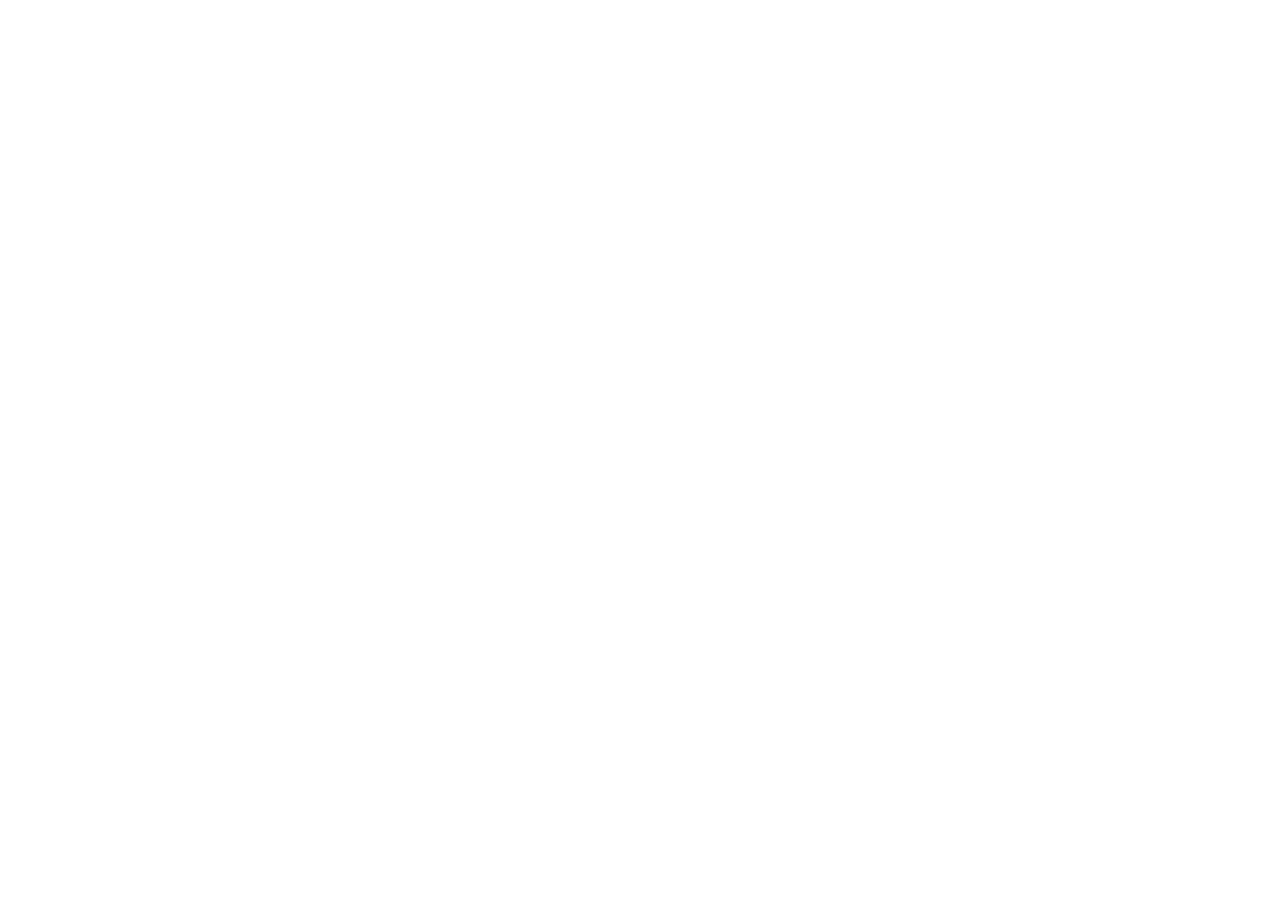
==== index.html @ b63213c5 "Updates" ====
<!doctype html><html lang="en"><head><meta charset="utf-8"/><meta lang="ja"><meta name="viewport" content="width=device-width,initial-scale=1"/><meta name="theme-color" content="#014f41"/><meta name="description" content="雰字の字典サイトです"/><link rel="icon" href="/favicon.ico" sizes="any"><link rel="icon" href="/logo.svg" type="image/svg+xml"><link rel="apple-touch-icon" href="/favicon_180.png"><title>雰字典</title><script defer="defer" src="/static/js/main.938522cc.js"></script><link href="/static/css/main.4795d455.css" rel="stylesheet"></head><body><noscript>You need to enable JavaScript to run this app.</noscript><div id="root"></div></body></html>
---- static/css/main.4795d455.css ----
html{background-color:#fff;font-family:Noto Sans JP,Helvetica Neue,Helvetica,Hiragino Sans,Hiragino Kaku Gothic ProN,Arial,Yu Gothic,Meiryo,sans-serif;font-size:16px}h2{font-size:24px}.App{margin:auto;width:80%}.App-header{border-bottom:1px solid #ccc;box-sizing:border-box;display:inline-flex;justify-content:left;margin:10px auto;padding:15px;width:100%}.App-header img{height:50px}.title{font-size:32px;font-weight:700;margin-left:15px}.App-footer{border-top:1px solid #ccc;margin:30px;padding:20px;text-align:center}.charaList{display:flex;flex-wrap:wrap;justify-content:center}.charaList .charaLink{align-items:center;border:2px solid silver;display:inline-flex;font-size:25px;height:60px;justify-content:center;margin:5px;width:60px}.charaList .charaLink:hover{background-color:#d5f0eb}.charaList>a{color:#000;color:initial;text-decoration:none}.pageWrapper{display:flex;flex-flow:row}.info{display:flex;flex-flow:column;margin:0 20px;width:25%}.info>.charaFrame{align-items:center;display:inline-flex;height:150px;justify-content:center;width:100%}.info>.charaFrame>.mainChara{font-size:100px}.phun{font-family:Phun-Sans,PhunWrite,Times New Roman,YuMincho,Hiragino Mincho ProN,Yu Mincho,MS PMincho,serif;font-weight:400}.dataTable{border-collapse:collapse;border-spacing:0}.dataTable *{border:1px solid #a0a0a0;padding:5px}.dataTable th{background-color:#f5f5f5;width:30%}.langs{flex-grow:1}.langs>.langData>h2{border-bottom:3px solid silver;font-size:28px}.langs>.langData>.dataEntry>h3{background-color:#dcf2ee;border-left:3px solid #014f41;font-size:20px;margin-bottom:10px;margin-top:20px;padding:3px 0 3px .3em}.langs>.langData>.dataEntry>p{margin:0}.phun404{font-size:24px}@media screen and (max-width:750px){.App{width:90%}.pageWrapper{flex-flow:column}.info{margin:0;width:100%}}@font-face{font-family:PhunWrite;src:url(https://kaeru2193.github.io/Phun-Resources/font/PhunWrite-Regular-latest.woff) format("woff")}@font-face{font-family:Phun-Sans;font-weight:400;src:url(https://kaeru2193.github.io/Phun-Resources/font/Phun-Sans/Phun-Sans-Rounded-Regular.woff) format("woff")}@font-face{font-family:Phun-Sans;font-weight:700;src:url(https://kaeru2193.github.io/Phun-Resources/font/Phun-Sans/Phun-Sans-Rounded-Bold.woff) format("woff")}
/*# sourceMappingURL=main.4795d455.css.map*/
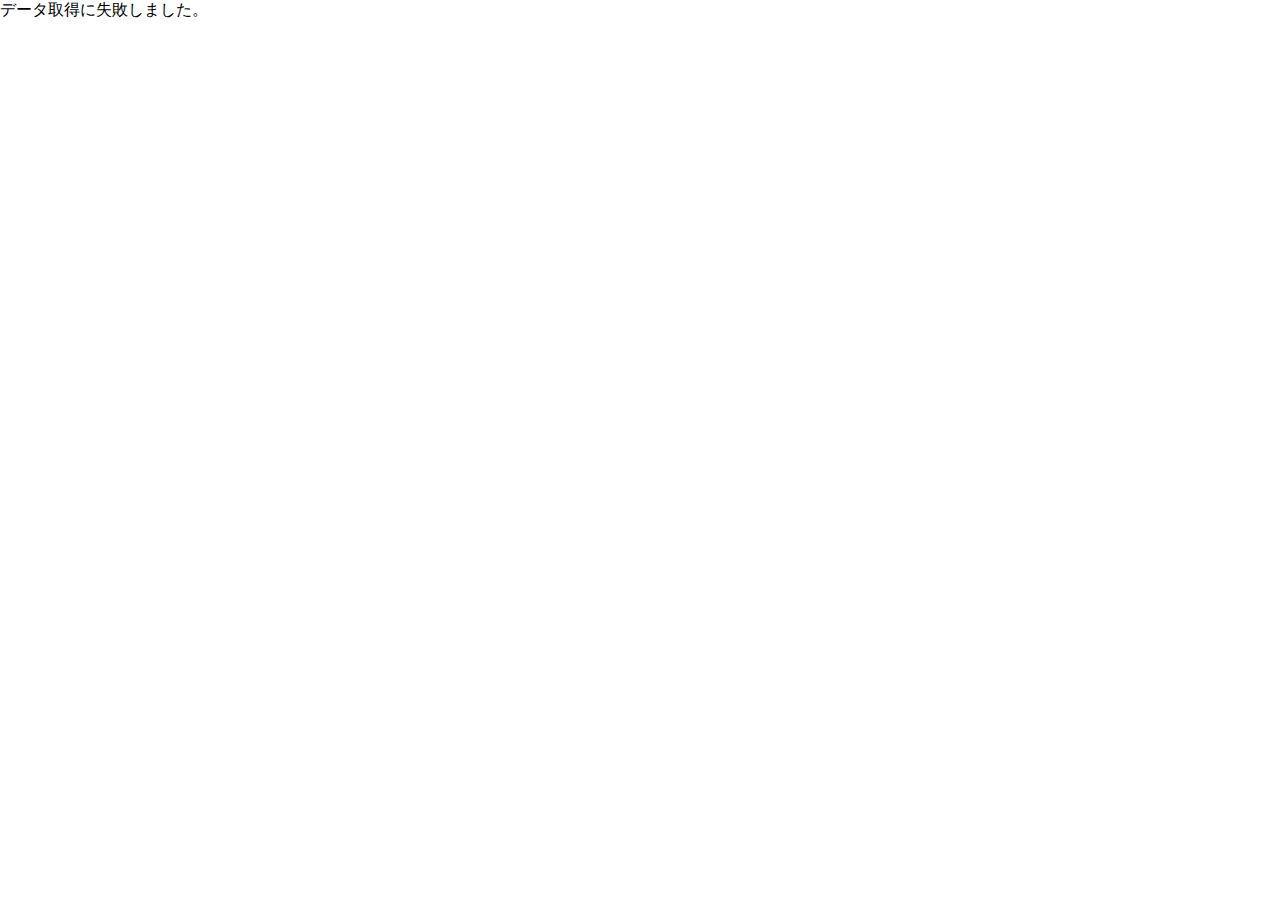
==== commit ebac44b1: "Updates" ====
--- a/index.html
+++ b/index.html
@@ -1 +1 @@
-<!doctype html><html lang="en"><head><meta charset="utf-8"/><meta lang="ja"><meta name="viewport" content="width=device-width,initial-scale=1"/><meta name="theme-color" content="#014f41"/><meta name="description" content="雰字の字典サイトです"/><link rel="icon" href="/favicon.ico" sizes="any"><link rel="icon" href="/logo.svg" type="image/svg+xml"><link rel="apple-touch-icon" href="/favicon_180.png"><title>雰字典</title><script defer="defer" src="/static/js/main.938522cc.js"></script><link href="/static/css/main.4795d455.css" rel="stylesheet"></head><body><noscript>You need to enable JavaScript to run this app.</noscript><div id="root"></div></body></html>+<!doctype html><html lang="en"><head><meta charset="utf-8"/><meta lang="ja"><meta name="viewport" content="width=device-width,initial-scale=1"/><meta name="theme-color" content="#014f41"/><meta name="description" content="雰字の字典サイトです"/><link rel="icon" href="/favicon.ico" sizes="any"><link rel="icon" href="/logo.svg" type="image/svg+xml"><link rel="apple-touch-icon" href="/favicon_180.png"><title>雰字典</title><script defer="defer" src="/static/js/main.827f3883.js"></script><link href="/static/css/main.cce1f947.css" rel="stylesheet"></head><body><noscript>You need to enable JavaScript to run this app.</noscript><div id="root"></div></body></html>--- a/static/css/main.cce1f947.css
+++ b/static/css/main.cce1f947.css
@@ -0,0 +1,2 @@
+html{background-color:#fff;font-family:Noto Sans JP,Helvetica Neue,Helvetica,Hiragino Sans,Hiragino Kaku Gothic ProN,Arial,Yu Gothic,Meiryo,sans-serif;font-size:16px}body{height:100%;margin:0}h2{font-size:24px}.contentWrapper{display:flex;flex-direction:column;min-height:100vh}.main{margin:auto;width:80%}.header{box-shadow:0 3px 10px #00000040;box-sizing:border-box;margin-bottom:20px;padding:5px 0;width:100%}.header .headerBox{align-items:center;display:flex;justify-content:left;margin:5px auto;width:80%}.header .logo,.header .logoImg{height:40px}.title{font-size:20px;font-weight:700;margin-left:15px}.footer{box-shadow:inset 0 3px 10px #00000040;box-sizing:border-box;flex-grow:1;margin-top:50px;overflow:hidden;padding:30px 0;text-align:center;width:100%}.charaList{display:flex;flex-wrap:wrap;justify-content:center}.charaList .charaLink{align-items:center;border:2px solid silver;display:inline-flex;font-size:25px;height:60px;justify-content:center;margin:5px;width:60px}.charaList .charaLink:hover{background-color:#d5f0eb}.charaList>a{color:#000;color:initial;text-decoration:none}.pageWrapper{display:flex;flex-flow:row}.info{display:flex;flex-flow:column;margin:0 20px;width:25%}.info>.charaFrame{align-items:center;display:inline-flex;height:150px;justify-content:center;width:100%}.info>.charaFrame>.mainChara{font-size:100px}.phun{font-family:Phun-Sans,PhunWrite,Times New Roman,YuMincho,Hiragino Mincho ProN,Yu Mincho,MS PMincho,serif;font-weight:400}.dataTable{border-collapse:collapse;border-spacing:0}.dataTable *{border:1px solid #a0a0a0;padding:5px}.dataTable th{background-color:#f5f5f5;width:30%}.langs{flex-grow:1}.langs>.langData>h2{border-left:5px solid #014f41;font-size:1.5rem;margin:30px 0 15px;padding:2px 0 2px .5em}.langs .langData .dataRow{align-items:center;border-bottom:1px solid #a0a0a0;display:flex;padding:0}.langs .langData .dataRow .dataLabel{background-color:#dcf2ee;font-weight:700;margin-right:10px;padding:5px 0 5px 7px;width:5rem}.langs>.langData>.dataEntry>p{margin:0}.phun404{font-size:24px}@media screen and (max-width:750px){.App{width:90%}.pageWrapper{flex-flow:column}.info{margin:0;width:100%}}@font-face{font-family:PhunWrite;src:url(https://kaeru2193.github.io/Phun-Resources/font/PhunWrite-Regular-latest.woff) format("woff")}@font-face{font-family:Phun-Sans;font-weight:400;src:url(https://kaeru2193.github.io/Phun-Resources/font/Phun-Sans/Phun-Sans-Rounded-Regular.woff) format("woff")}@font-face{font-family:Phun-Sans;font-weight:700;src:url(https://kaeru2193.github.io/Phun-Resources/font/Phun-Sans/Phun-Sans-Rounded-Bold.woff) format("woff")}
+/*# sourceMappingURL=main.cce1f947.css.map*/